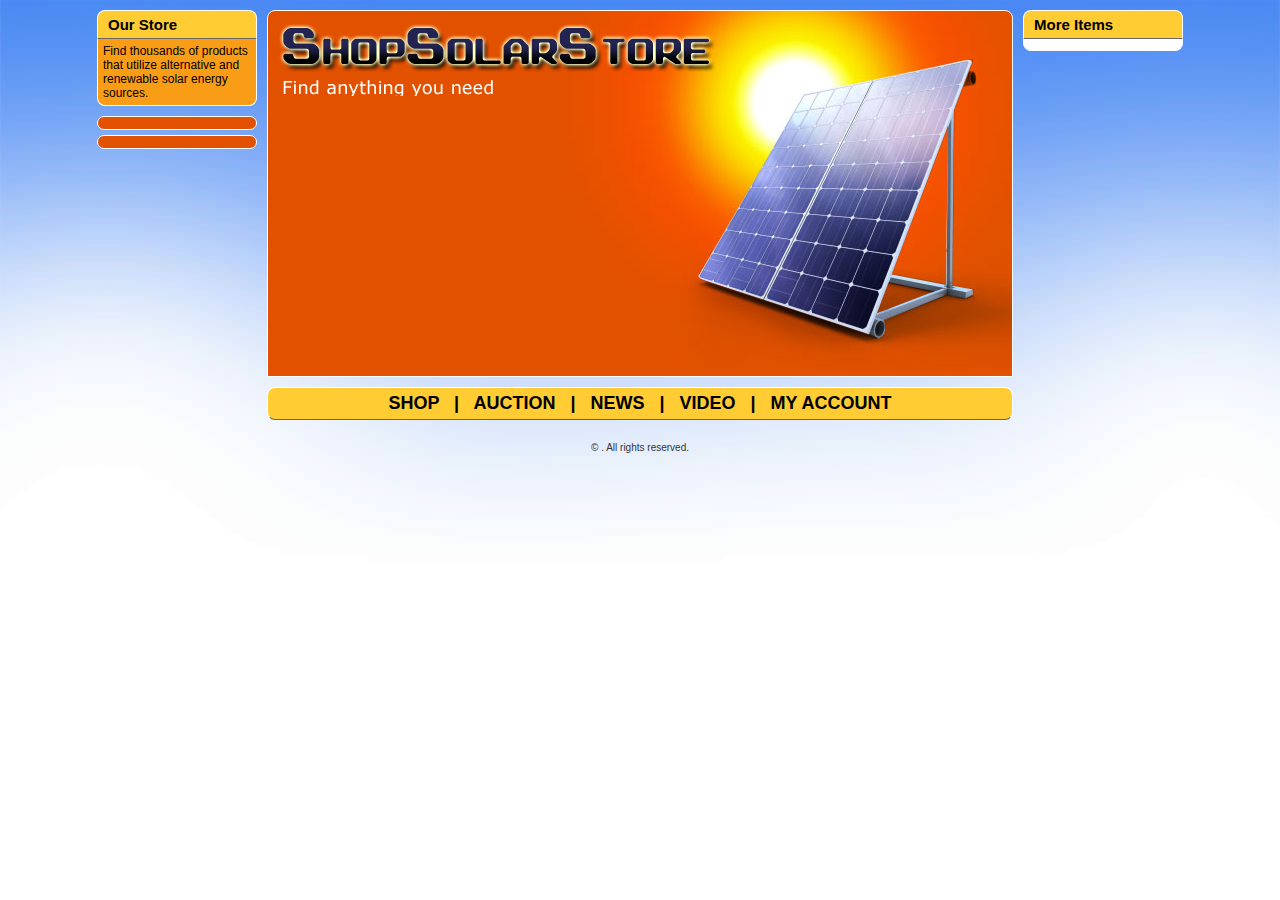
==== trunk/templates/solar/index.html @ fefb56e1 "" ====
<!DOCTYPE html PUBLIC "-//W3C//DTD XHTML 1.0 Transitional//EN" "http://www.w3.org/TR/xhtml1/DTD/xhtml1-transitional.dtd">
<html xmlns="http://www.w3.org/1999/xhtml">
<head>
<meta http-equiv="Content-Type" content="text/html; charset=utf-8" />
<meta name="description" content="Great selection of most popular Solar Energy PRODUCTS at Great Prices. BUY <b>solar pool covers, solar panels, solar garden lights, solar fountains</b> ONLINE. Solar energy products make GREAT GIFTS!" />
<meta name="keywords" content="solar, solar energy, solar panels, solar product, buy solar products online, solar energy gifts" />
<title>The Best Solar Equipment</title>
<link href="../../style.css" rel="stylesheet" type="text/css" />
<link href="template.css" rel="stylesheet" type="text/css" />
<script type="text/javascript" src="../../js/ext-core.js"></script>
<script type="text/javascript" src="http://ajax.googleapis.com/ajax/libs/jquery/1.3.2/jquery.min.js"></script>
<script type="text/javascript" src="../../js/fancyzoom/fancyzoom.min.js"></script>
<script type="text/javascript" src="../../data/config.js"></script>
<script type="text/javascript" src="../../common-src.js"></script>
</head>
<body>
<table border="0" align="center" cellpadding="0" cellspacing="10">
  <tr>
    <td width="160" valign="top"><table width="100%" border="0" cellspacing="0" cellpadding="0">
      <tr>
        <td><table width="100%" border="0" cellspacing="0" cellpadding="0">
          <tr>
            <td class="coltitle"><span class="title">Our Store</span></td>
          </tr>
          <tr>
            <td class="colcontent">Find thousands of products that utilize alternative and renewable solar energy sources.</td>
          </tr>
        </table></td>
      </tr>
      <tr>
        <td>
          <table width="100%" border="0" cellspacing="0" cellpadding="0" style="margin-top:10px">
            <tr>
              <td style="padding:0px;">
                <div class="adsense">
<script type="text/javascript">
<!--
google_ad_client = adsenseId;
google_ad_width = 160;
google_ad_height = 600;
google_ad_format = "160x600_as";
google_ad_type = "text";
google_ad_channel = adChannel;
google_color_border = "E15100";
google_color_bg = "E15100";
google_color_link = "000000";
google_color_text = "000000";
google_color_url = "000000";
google_ui_features = "rc:0";
//-->
</script>
<script type="text/javascript" src="http://pagead2.googlesyndication.com/pagead/show_ads.js"></script>
                </div>
                <div class="adsense" style="margin-top:5px;">
<script type="text/javascript">
<!--
google_ad_client = adsenseId;
google_ad_width = 160;
google_ad_height = 600;
google_ad_format = "160x600_as";
google_ad_type = "text";
google_ad_channel = adChannel;
google_color_border = "E15100";
google_color_bg = "E15100";
google_color_link = "000000";
google_color_text = "000000";
google_color_url = "000000";
google_ui_features = "rc:0";
//-->
</script>
<script type="text/javascript" src="http://pagead2.googlesyndication.com/pagead/show_ads.js"></script>
                </div>
              </td>
            </tr>
          </table>
		</td>
      </tr>
      <tr>
        <td>&nbsp;</td>
      </tr>
    </table></td>
    <td valign="top"><table width="746" border="0" cellspacing="0" cellpadding="0">
      <tr>
        <td valign="top" class="header">
          <div id="logo"></div>
          <div style="width:360px; height:280px; margin:0; overflow:hidden;">
<script type="text/javascript">
<!--
google_ad_client = adsenseId;
google_ad_width = 300;
google_ad_height = 250;
google_ad_format = "300x250_as";
google_ad_type = "image";
google_ad_channel = adChannel;
google_color_border = "E15100";
google_color_bg = "E15100";
google_color_link = "000000";
google_color_text = "000000";
google_color_url = "000000";
google_ui_features = "rc:0";
//-->
</script>
<script type='text/javascript'>
<!--
var amzn_wdgt={widget:'Search'};
amzn_wdgt.tag=amazonAId;
amzn_wdgt.columns='3';
amzn_wdgt.rows='2';
amzn_wdgt.defaultSearchTerm=e_kerword2;
amzn_wdgt.searchIndex=searchIdx;
amzn_wdgt.width='380';
amzn_wdgt.showImage='True';
amzn_wdgt.showPrice='True';
amzn_wdgt.showRating='True';
amzn_wdgt.design='1';
amzn_wdgt.colorTheme='RedGrey';
amzn_wdgt.headerTextColor='#FFFFFF';
amzn_wdgt.outerBackgroundColor='#E25100';
amzn_wdgt.marketPlace='US';
//-->
</script>
<script type='text/javascript' src='http://wms.assoc-amazon.com/20070822/US/js/AmazonWidgets.js'></script>
          </div>
		</td>
      </tr>
	  <tr>
	    <td height="10"></td>
	  </tr>
      <tr>
        <td align="center" class="menubar"><span class="menu">
          <a href="javascript:;" onclick="goto(1)">SHOP</a>  &nbsp; | &nbsp;
          <a href="javascript:;" onclick="goto(2)">AUCTION</a>  &nbsp; | &nbsp;
          <a href="javascript:;" onclick="goto(3)">NEWS</a>  &nbsp; | &nbsp;
          <a href="javascript:;" onclick="goto(4)">VIDEO</a>  &nbsp; | &nbsp;
          <a href="javascript:;" onclick="goto(5)">MY ACCOUNT</a></span>
        </td>
      </tr>
      <tr>
        <td id="content" style="padding-top:10px;"><div style="position:relative;">
          <div id="shoppingcart" class="fixed" style="top:-300px;">
            <div style="width:742px;">
              <div class="closecart" onclick="closeCart();">Close</div>
              <div class="mainTitle">Shopping Cart</div>
              <div class="body" style="padding:14px 24px; background-color:#fff;">
                <div style="font-size:9pt; font-weight:500; line-height:12pt; margin:12px 0;">
                 When you are ready to check out, please click the "Proceed to Checkout" button at the bottom of this page.
                 You will be taken to the Amazon.com cart page to securely complete your transaction.
                </div>
                <table border="0" cellpadding="0" cellspacing="1" class="cartTable">
                  <thead>
                    <tr>
                      <td class="cartColumn">&nbsp;</td>
                      <td class="cartColumn">Item</td>
                      <td class="cartColumn">Quantity</td>
                      <td class="cartColumn" align="right">Price</td>
                    </tr>
                  </thead>
                  <tbody id="cartItems">
                    <tr id="{itemId}">
                      <td align="center" class="item">
                        <img height="17" width="47" alt="Delete" class="click" onclick="deleteItem('{itemId}')"
                         src="http://g-ecx.images-amazon.com/images/G/01/associates/storebuilder/delete-sm-sec._V46786939_.png" />
                      </td>
                      <td class="item"><div onclick="viewDetail('{asin}')">{title}</div></td>
                      <td align="right" class="item">{qty}</td>
                      <td align="right" class="item">{total}</td>
                    </tr>
                  </tbody>
                </table>
                <div class="subtotal">Subtotal: <span id="subtotal"></span></div>
                <div class="makeChange">
                  Make any changes above?
                  <input type="image" height="17" width="94" align="absmiddle" value="Go" alt="Update subtotal"
                   src="http://g-ecx.images-amazon.com/images/G/01/associates/storebuilder/update-subtotal-sm-sec._V46788243_.png" />
                </div>
                <div class="cartbuttons">
                  <div class="left">
                    <img height="22" width="119" alt="Continue shopping" class="click" onclick="closeCart()"
                     src="http://g-ecx.images-amazon.com/images/G/01/associates/storebuilder/continue-shopping-md-sec._V46787018_.png" />
                  </div>
                  <div class="right">
<form action="/wwedealercom-20/cart/checkout" name="checkoutform" method="post">
  <input type="hidden" value="192-8582850-2633001" name="cart-id" />
  <input type="hidden" value="ygqoP1VWWtTeVI9xKE0597x/3Es=" name="hmac" />
  <input type="hidden" value="182-1816632-7598239" name="sessionid" />
  <input type="image" id="proceedToCheckoutBtn" name="pngImage" height="27" width="153" alt="Proceed to checkout"
   src="http://g-ecx.images-amazon.com/images/G/01/associates/storebuilder/proceed-to-checkout-yellow._V46787518_.png" />
</form>
                  </div>
                  <div class="clear"></div>
                </div>
              </div>
            </div>
          </div>
          <div id="listing">
<div id="itemsTitleTpl" class="hide">
  <div class="itemsTitle">{title}</div>
</div>
<div id="itemsNavigationTpl" class="hide">
  <div class="recordset left">Showing <b><span class="showing">{recordset}</span></b> of <b>{total}</b> results</div>
  <div class="paging right">{pagination}</div>
  <div class="clear" style="height:5px;"></div>
</div>
<div id="itemsListingTpl" class="hide">
  <div class="itemDesc left">
    <div class="itemTitle" title="{title}" onclick="viewDetail('{asin}')">{stitle}</div>
    <div class="itemSummary">{summary}</div>
  </div>
  <div class="itemImage right" style="background-image:url({thumbnail})" onclick="viewDetail('{asin}')"></div>
  <div class="clear" style="height:2px;"></div>
  <div class="but_detail left" onclick="viewDetail('{asin}')">{details}</div>
  <div class="but_addcart left" onclick="addtocart('{asin}','{offerId}')">{addCart}</div>
  <div class="itemPrice right">{price}</div>
</div>
          </div>
          <div id="details" class="abs" style="visibility:hidden;">
            <div class="goback" onclick="switchRight()">Back</div>
<div id="detailsTpl" class="hide clear">
  <div class="mainTitle">Product Details</div>
  <div class="body" style="padding:14px 24px;">
    <table border="0" cellpadding="0" cellspacing="0">
      <tr>
        <td>
          <div class="image" style="background-image:url({img});"></div>
          <div class="imagesets">{imageSets}</div>
        </td>
        <td>
          <div>
            <h2>{title}<div class="by">{by}</div></h2>
          </div>
          <table border="0" cellpadding="2" cellspacing="0" style="margin:10px 0;">
            <tr class="detailListPrice">
              <td valign="top" class="label"><span>List Price: </span></td>
              <td valign="top"><span class="amount listprice">{listprice}</span></td>
            </tr>
            <tr class="detailOfferPrice">
              <td valign="top" class="label"><span>Price: </span></td>
              <td valign="top">
                <span class="amount">{offerprice}</span>
                <span class="saver">{saver}</span>
              </td>
            </tr>
          </table>

          <form id="addToCartForm" action="" method="post" onsubmit="return addtocart('{asin}')">
            <input type="image" height="27" width="159" border="0" id="buybutton" name="pngImage" alt="Add to cart"
             src="http://g-ecx.images-amazon.com/images/G/01/associates/storebuilder/add-to-cart-yellow._V46788356_.png" />
          </form>

          <div class="availability"><b>Availability: </b><span>{availability}</span></div>
          <div class="avgReviewStars" style="background-image:url(http://images.amazon.com/images/G/01/associates/network/star{avgRating}_tpng.png);">
            Average customer review:
          </div>
        </td>
      </tr>
    </table>
    <div class="productDescription">
      <h2>Product Description</h2>
      <p>{description}</p>
    </div>
    <div class="productDetails">
      <hr />
      <h2>Product Details</h2>
      <ul>{details}</ul>
      <h3>Features</h3>
      <ul>{features}</ul>
    </div>

    <div class="customerReviews">
      <hr />
      <h2>Customer Reviews</h2>
      <div id="customerReviews"><div class="customerReview">
        <div class="reviewStars" style="background-image:url(http://images.amazon.com/images/G/01/associates/network/star{reviewRank}_tpng.png);">
          <span class="reviewtitle">{reviewSummary}</span>
        </div>
        <div class="clear">{review}</div>
      </div></div>{customerReviews}
    </div>
  </div>
</div>
          </div>
        </div></td>
      </tr>
    </table></td>
    <td width="160" valign="top"><table width="100%" border="0" cellspacing="0" cellpadding="0">
      <tr>
        <td class="coltitle"><span class="title">More Items</span></td>
      </tr>
      <tr>
        <td>
          <div id="ebay" class="ebay">
<script type="text/javascript">
<!--
var params = {
    ai: eBayAId,
    query: e_kerword1,
    lnkcolor: '000000'
};
generate_ebay(params);
//-->
</script>
            <div style="height:5px;"></div>
<script type="text/javascript">
<!--
var params = {
    ai: eBayAId,
    query: e_kerword2,
    lnkcolor: '000000'
};
generate_ebay(params);
//-->
</script>
          </div>
        </td>
      </tr>
    </table></td>
  </tr>
</table>
<div class="copyright">
  <span class="click" onclick="checkAuth()">&copy;</span>
  <script>document.write(getYear()+' '+sitename);</script>. All rights reserved.
</div>
</body>
</html>
---- trunk/style.css ----
#message {
    padding: 0 0 0 22px;
    font-family: tahoma;
    font-size: 12;
}
#popup {
    position: absolute;
    border: 1px solid #999;
    padding: 6px;
    background-color: #DEDDDE;
    top: 0;
    left: 0;
    z-index: 10;
    -moz-border-radius: 8px;
    -webkit-border-radius: 8px;
}

form {
    margin: 0;
}
iframe {
    border: 0;
}
.abs {
    position: absolute;
}
.fixed {
    position: fixed;
}
.center {
    text-align: center;
}
.click {
    cursor: pointer;
}
.clear {
    clear: both;
}
.hide {
    display: none;
}
.left {
    float: left;
}
.right {
    float: right;
}
.close {
    padding-left: 16px;
    font-size: 10px;
    background: transparent url(images/cross_small.png) 0 -2px no-repeat;
}
.loading {
    background: transparent url(images/loading.gif) 0 2px no-repeat;
    color: #333;
}
.notice {
    background: transparent url(images/tick_circle.png) 0 2px no-repeat;
    color: #327933;
}
.error {
    background: transparent url(images/exclamation.png) 0 2px no-repeat;
    color: #ff0000;
}

hr {
    background-color: #E15100;
    border: 0 none;
    color: #E15100;
    height: 1px;
    margin: 6px 0 12px;
    width: 100%;
}
h2 {
    font-size: 16px;
    font-weight: bold;
    margin: 0;
    padding: 0;
}
h3 {
    font-size: 14px;
    font-weight: bold;
    margin: 0;
    padding: 0;
}
div.avgReviewStars, div.reviewStars {
    padding-right: 62px;
    float: left;
    background-color: transparent;
    background-repeat: no-repeat;
    background-position: right 2px;
}
div.closecart {
    background: transparent url(images/up.png) no-repeat;
    padding: 9px 9px 0 38px;
    height: 32px;
    font-size: 18px;
    font-weight: bold;
    float: right;
    cursor: pointer;
}
div.goback {
    background: transparent url(images/back.png) no-repeat;
    padding-left: 38px;
    padding: 6px 9px 0 38px;
    height: 32px;
    font-size: 18px;
    font-weight: bold;
    float: right;
    cursor: pointer;
}
input.itemQty {
    text-align: right;
    width: 35px;
}

#shoppingcart {
    font-family: 'Verdana',sans-serif;
    border: 1px solid #ccc;
    -moz-border-radius-topleft: 5px;
    -moz-border-radius-topright: 5px;
    -webkit-border-top-left-radius: 5px;
    -webkit-border-top-right-radius: 5px;
     z-index: 20;
}
#shoppingcart table.cartTable {
    border-top: 1px solid #000;
    border-bottom: 1px solid #000;
    width: 100%;
}
#shoppingcart td.cartColumn {
    background-color: #DEDEDC;
    font-weight: bold;
    font-size: 9pt;
    padding: 3px;
}
#shoppingcart td.item {
    padding: 5px;
}
#shoppingcart div.subtotal {
    font-weight: bold;
    text-align: right;
    margin: 5px;
}
#shoppingcart div.makeChange {
    margin: 15px 5px;
    text-align: right;
}
#shoppingcart div.cartbuttons {
    padding-bottom: 15px;
    border-bottom: 1px solid #000;
}
#listing, #details {
    float: left;
}
#content div.itemsBody {
    width: 666px;
    margin: 0 auto;
}
#content div.itemBlk {
    margin: 10px 8px 10px 8px;
}
#content div.itemDesc {
    width: 150px;
    height: 162px;
    padding: 3px 3px 0 0;
}
#content div.itemTitle {
    font-size: 12px;
    font-weight: bold;
    color: #606060;
    cursor: pointer;
}
#content div.itemSummary {
    font-size: 11px;
    color: #353535;
    margin-top: 8px;
}
#content div.itemImage {
    width: 162px;
    height: 162px;
    border: 1px solid #bebebe;
    background-color: #fff;
    background-repeat: no-repeat;
    background-position: 1px 1px;
    cursor: pointer;
}
#content div.but_detail {
    padding: 0 2px 0 18px;
    font-size: 11px;
    color: #343434;
    font-weight: bold;
    line-height: 16px;
    background: transparent url(images/blog.png) no-repeat;
    margin: 2px;
    cursor: pointer;
}
#content div.but_addcart {
    padding: 0 2px 0 20px;
    font-size: 11px;
    color: #343434;
    font-weight: bold;
    line-height: 16px;
    background: transparent url(images/basket_put.png) no-repeat;
    margin: 2px 2px 2px 8px;
    cursor: pointer;
}
#content div.itemPrice {
    width: 160px;
    font-weight: bold;
    font-size: 14px;
    color: #BC383A;
    text-align: center;
    padding: 2px;
    background-color: #e7e5d7;
    border-top: 1px solid #BEBEBE;
}
#content span.currentPage {
    padding: 0 4px;
    font-weight: bold;
    cursor: default;
}
#content span.listprice {
    font-weight: bold;
    text-decoration: line-through;
}
#content span.ourprice {
    font-weight: bold;
    color: #891f1f;
}
#content div.itemsTitle {
    font-size: 12pt;
    font-weight: bold;
    margin-bottom: 8px;
}
#content span.page {
    padding: 0 5px;
    cursor: pointer;
}
#content span.page:hover {
    background-color: #fff;
}

#shoppingcart div.mainTitle, #details div.mainTitle {
    background-color: #F2F2F2;
    padding: 10px 24px;
    vertical-align: middle;
    font-size: 12pt;
    font-weight: bold;
    -moz-border-radius-topleft: 5px;
    -moz-border-radius-topright: 5px;
    -webkit-border-top-left-radius: 5px;
    -webkit-border-top-right-radius: 5px;
}
#details div.body {
    background-color: #fff;
    -moz-border-radius-bottomleft: 5px;
    -moz-border-radius-bottomright: 5px;
    -webkit-border-bottom-left-radius: 5px;
    -webkit-border-bottom-right-radius: 5px;
}
#details, div {
    font-size: 9pt;
    line-height: 12pt;
}
#details div.image {
    width: 210px;
    height: 210px;
    background-position: center center;
    background-repeat: no-repeat;
    padding: 5px 20px 5px 5px;
}
#details div.imageset {
    background: #fff center center no-repeat;
    width: 30px;
    height: 30px;
    border: 1px solid #999;
    margin: 2px;
    float: left;
}
#details div.imageset:hover {
    border: 1px solid #990000;
}
#details div.by {
    font-size: 9pt;
    font-weight: normal;
}
#details .label {
    font-size: 10.5pt;
    font-weight: bold;
    text-align: right;
    white-space: nowrap;
}
#details .amount {
    font-size: 10.5pt;
    font-weight: bold;
}
#details .listprice {
    font-weight: normal;
    text-decoration: line-through;
}
#details .saver {
    font-size: 9pt;
}
#details .availability {
    margin-bottom: 10px;
}
#addToCartForm {
    margin-bottom: 20px;
}
#details div.productDescription {
    padding-top: 20px;
}
#details span.reviewtitle {
    font-size: 12px;
    font-weight: bold;
}
#details div.customerReview {
    margin: 18px 0;
}
---- trunk/templates/solar/template.css ----
body {
	margin: 0;
	background-image: url(images/background.jpg);
	background-position: top center;
	background-repeat: no-repeat;
}
td, th {
	font-family: Arial, Helvetica, sans-serif;
	font-size: 12px;
	color: #000000;
}
a:link, a:active, a:visited {
    color: #000000;
    text-decoration: none;
}
a:hover {
    color: #000000;
    text-decoration: underline;
}

a.black:link, a.black:active, a.black:visited {
    color: #000000;
    text-decoration: underline;
}
a.black:hover {
    color: #000000;
    text-decoration: none;
}
a.white:link, a.white:active, a.white:visited {
    color: #FFFFFF;
    text-decoration: underline;
}
a.white:hover {
    color: #000000;
    text-decoration: none;
}
td.header {
    background: #E15100 url(images/header_image.jpg) right top no-repeat;
    border: 1px solid #FFFFFF;
    -moz-border-radius-topleft: 8px;
    -moz-border-radius-topright: 8px;
    -webkit-border-top-left-radius: 8px;
    -webkit-border-top-right-radius: 8px;
}
td.menubar {
    padding:5px;
    background-color:#FFCC33;
	border:1px solid #FFFFFF;
	border-bottom:1px solid #666666;
	-moz-border-radius:8px;
	-webkit-border-radius:8px;
}
td.coltitle {
    padding:5px;
	padding-left:10px;
	background-color:#FFCC33;
	border:1px solid #FFFFFF;
	border-bottom:1px solid #666666;
	-moz-border-radius-topleft:8px;
	-moz-border-radius-topright:8px;
	-webkit-border-top-left-radius:8px;
	-webkit-border-top-right-radius:8px;
}
td.colcontent {
    padding:5px;
    background-color:#F99D16;
	border:1px solid #FFFFFF;
	border-top:0px;
	-moz-border-radius-bottomleft:8px;
	-moz-border-radius-bottomright:8px;
	-webkit-border-bottom-left-radius:8px;
	-webkit-border-bottom-right-radius:8px;
}
td.colcontent2 {
    padding:3px;
	color:#FFFFFF;
    background-color:#313B9E;
	border:1px solid #FFFFFF;
	border-top:0px;
	-moz-border-radius-bottomleft:8px;
	-moz-border-radius-bottomright:8px;
	-webkit-border-bottom-left-radius:8px;
	-webkit-border-bottom-right-radius:8px;
}
div.adsense {
    border: 1px solid #fff;
    padding: 6px 0;
    background-color: #E15100;
    -moz-border-radius: 8px;
    -webkit-border-radius: 8px;
}
div.ebay {
    border: 1px solid #fff;
    border-top:0;
    background-color: #fff;
    padding-bottom: 6px;
    -moz-border-radius-bottomleft: 8px;
    -moz-border-radius-bottomright: 8px;
    -webkit-border-bottom-left-radius: 8px;
    -webkit-border-bottom-right-radius: 8px;
}
div.copyright {
    text-align: center;
    font-family: Arial, Helvetica, sans-serif;
    font-size: 10px;
    color: #333;
}
span.menu {
    font-size:18px;
	font-weight:bold;
}
span.title {
    font-size:15px;
	font-weight:bold;
}
span.text_white {
	color:#FFFFFF;
}
iframe.content {
    background-color: transparent;
    width: 748px;
    height: 942px;
    margin: 0;
    border: 0;
}
iframe.ebay_sm {
    background-color: transparent;
    width: 160px;
    height: 620px;
    overflow: hidden;
    border: 0;
    margin: 0;
}

#logo {
    background: transparent url(images/logo.png) no-repeat;
    margin-top: 10px;
    width: 460px;
    height: 75px;
}
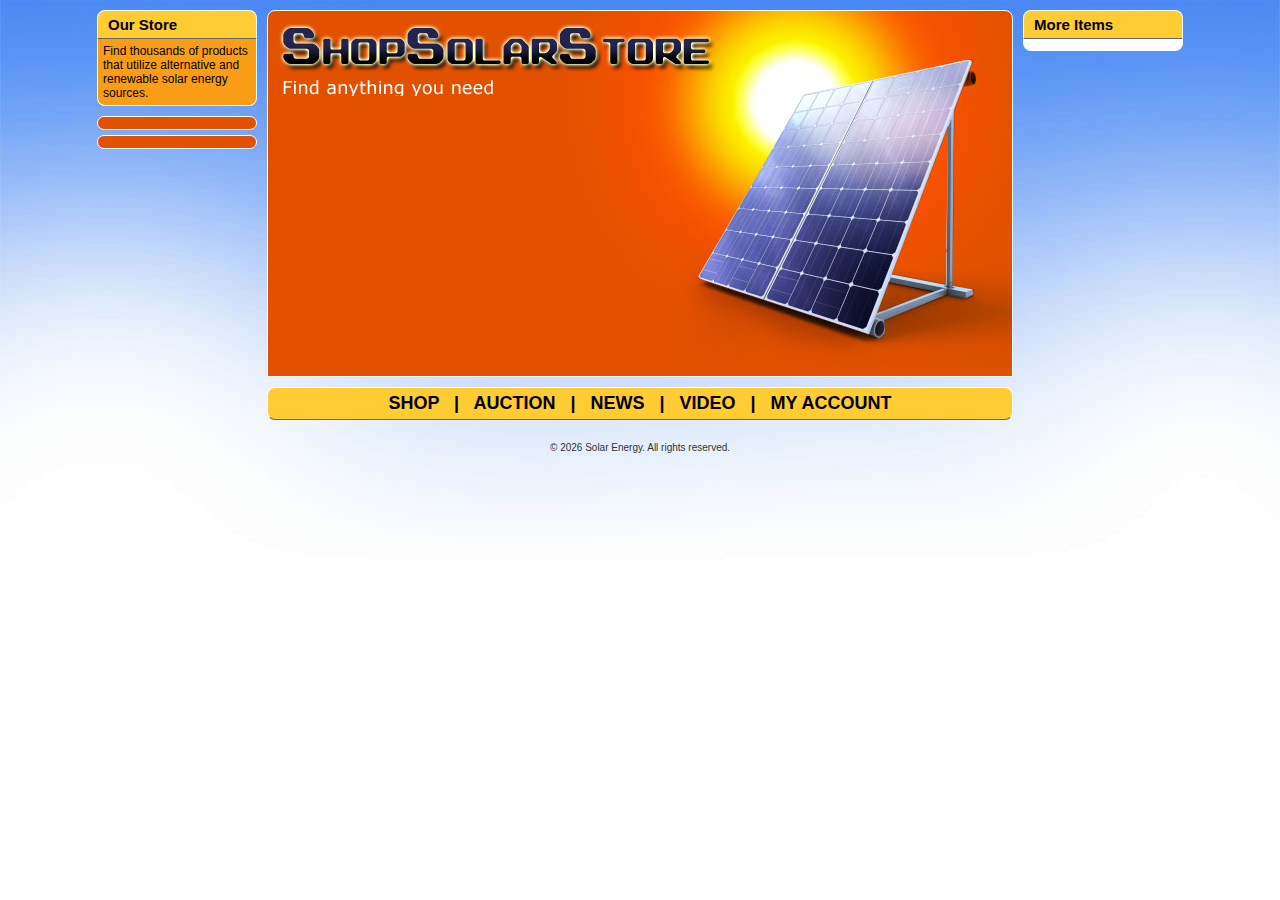
==== commit 1426cb09: "" ====
--- a/trunk/templates/solar/index.html
+++ b/trunk/templates/solar/index.html
@@ -141,7 +141,10 @@
             <div style="width:742px;">
               <div class="closecart" onclick="closeCart();">Close</div>
               <div class="mainTitle">Shopping Cart</div>
-              <div class="body" style="padding:14px 24px; background-color:#fff;">
+              <div class="body" style="padding:0 24px 14px 24px; background-color:#fff;">
+<div id="cartLoading" style="padding-top:6px; visibility:hidden;">
+  <div class="cartLoading" style="background:url(../../images/loading.gif) no-repeat; width:60px; padding-left:20px; margin:0 auto;">updating..</div>
+</div>
                 <div style="font-size:9pt; font-weight:500; line-height:12pt; margin:12px 0;">
                  When you are ready to check out, please click the "Proceed to Checkout" button at the bottom of this page.
                  You will be taken to the Amazon.com cart page to securely complete your transaction.
@@ -158,19 +161,19 @@
                   <tbody id="cartItems">
                     <tr id="{itemId}">
                       <td align="center" class="item">
-                        <img height="17" width="47" alt="Delete" class="click" onclick="deleteItem('{itemId}')"
+                        <img height="17" width="47" alt="Delete" class="click" onclick="updateItem('{itemId}')"
                          src="http://g-ecx.images-amazon.com/images/G/01/associates/storebuilder/delete-sm-sec._V46786939_.png" />
                       </td>
                       <td class="item"><div onclick="viewDetail('{asin}')">{title}</div></td>
                       <td align="right" class="item">{qty}</td>
-                      <td align="right" class="item">{total}</td>
+                      <td align="right" class="item"><span class="total">{total}</span></td>
                     </tr>
                   </tbody>
                 </table>
-                <div class="subtotal">Subtotal: <span id="subtotal"></span></div>
-                <div class="makeChange">
+                <div class="subtotal">Subtotal: <span id="subtotal">0.00</span></div>
+                <div class="cartAction makeChange">
                   Make any changes above?
-                  <input type="image" height="17" width="94" align="absmiddle" value="Go" alt="Update subtotal"
+                  <input type="image" height="17" width="94" align="absmiddle" value="Go" alt="Update subtotal" onclick="updateItem()"
                    src="http://g-ecx.images-amazon.com/images/G/01/associates/storebuilder/update-subtotal-sm-sec._V46788243_.png" />
                 </div>
                 <div class="cartbuttons">
@@ -178,11 +181,8 @@
                     <img height="22" width="119" alt="Continue shopping" class="click" onclick="closeCart()"
                      src="http://g-ecx.images-amazon.com/images/G/01/associates/storebuilder/continue-shopping-md-sec._V46787018_.png" />
                   </div>
-                  <div class="right">
-<form action="/wwedealercom-20/cart/checkout" name="checkoutform" method="post">
-  <input type="hidden" value="192-8582850-2633001" name="cart-id" />
-  <input type="hidden" value="ygqoP1VWWtTeVI9xKE0597x/3Es=" name="hmac" />
-  <input type="hidden" value="182-1816632-7598239" name="sessionid" />
+                  <div class="cartAction right">
+<form action="" id="checkoutform" name="checkoutform" method="post">
   <input type="image" id="proceedToCheckoutBtn" name="pngImage" height="27" width="153" alt="Proceed to checkout"
    src="http://g-ecx.images-amazon.com/images/G/01/associates/storebuilder/proceed-to-checkout-yellow._V46787518_.png" />
 </form>
@@ -242,10 +242,8 @@
             </tr>
           </table>
 
-          <form id="addToCartForm" action="" method="post" onsubmit="return addtocart('{asin}')">
-            <input type="image" height="27" width="159" border="0" id="buybutton" name="pngImage" alt="Add to cart"
-             src="http://g-ecx.images-amazon.com/images/G/01/associates/storebuilder/add-to-cart-yellow._V46788356_.png" />
-          </form>
+          <input type="image" height="27" width="159" border="0" id="buybutton" name="pngImage" onclick="addtocart('{asin}', '{offerId}')"
+           src="http://g-ecx.images-amazon.com/images/G/01/associates/storebuilder/add-to-cart-yellow._V46788356_.png" alt="Add to cart" />
 
           <div class="availability"><b>Availability: </b><span>{availability}</span></div>
           <div class="avgReviewStars" style="background-image:url(http://images.amazon.com/images/G/01/associates/network/star{avgRating}_tpng.png);">
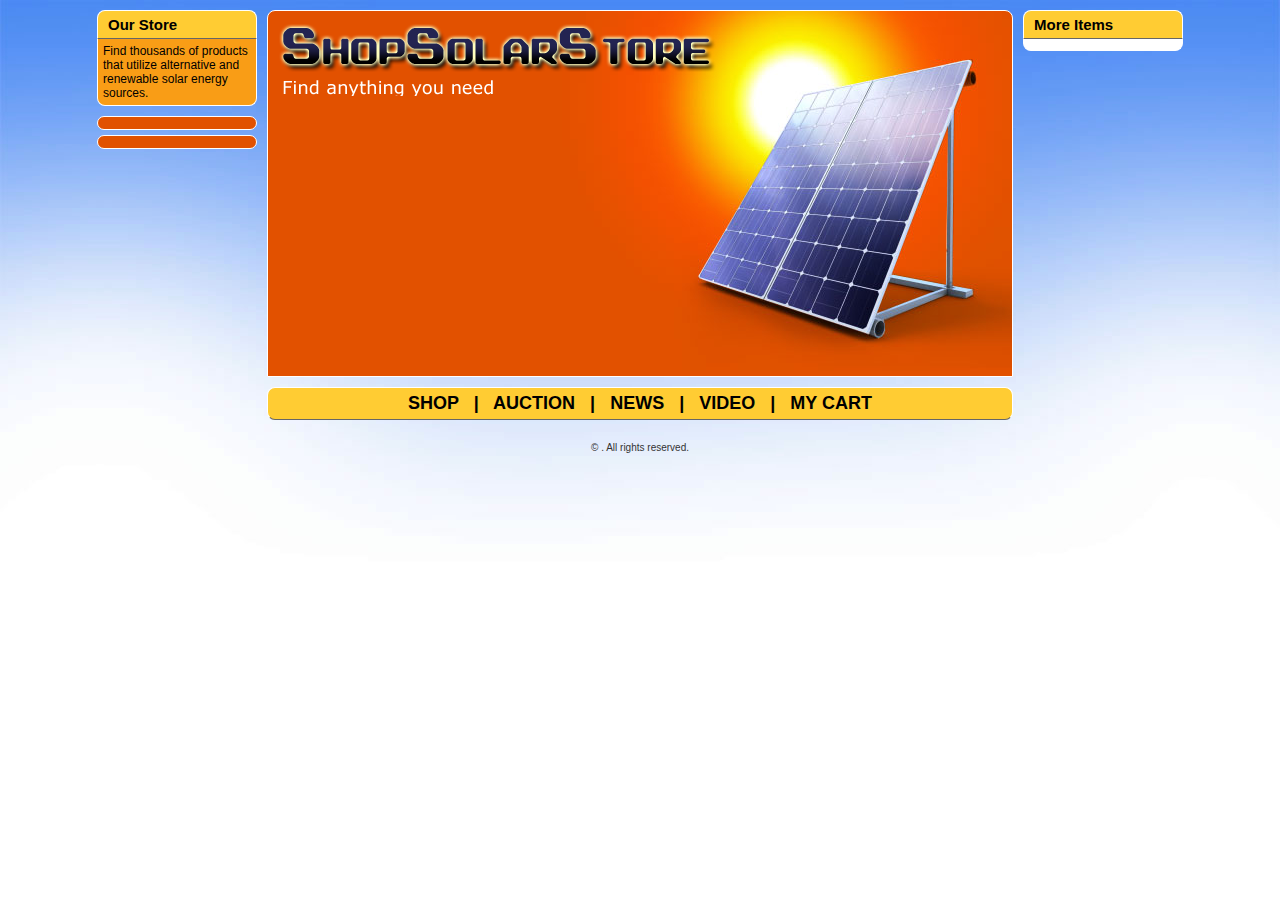
==== commit 09614651: "" ====
--- a/trunk/templates/solar/index.html
+++ b/trunk/templates/solar/index.html
@@ -7,11 +7,11 @@
 <title>The Best Solar Equipment</title>
 <link href="../../style.css" rel="stylesheet" type="text/css" />
 <link href="template.css" rel="stylesheet" type="text/css" />
-<script type="text/javascript" src="../../js/ext-core.js"></script>
+<script type="text/javascript" src="http://ajax.googleapis.com/ajax/libs/ext-core/3.0/ext-core.js"></script>
 <script type="text/javascript" src="http://ajax.googleapis.com/ajax/libs/jquery/1.3.2/jquery.min.js"></script>
 <script type="text/javascript" src="../../js/fancyzoom/fancyzoom.min.js"></script>
 <script type="text/javascript" src="../../data/config.js"></script>
-<script type="text/javascript" src="../../common-src.js"></script>
+<script type="text/javascript" src="../../js/common.js"></script>
 </head>
 <body>
 <table border="0" align="center" cellpadding="0" cellspacing="10">
@@ -132,12 +132,15 @@
           <a href="javascript:;" onclick="goto(2)">AUCTION</a>  &nbsp; | &nbsp;
           <a href="javascript:;" onclick="goto(3)">NEWS</a>  &nbsp; | &nbsp;
           <a href="javascript:;" onclick="goto(4)">VIDEO</a>  &nbsp; | &nbsp;
-          <a href="javascript:;" onclick="goto(5)">MY ACCOUNT</a></span>
+          <a href="javascript:;" onclick="goto(5)">MY CART</a></span>
         </td>
       </tr>
       <tr>
         <td id="content" style="padding-top:10px;"><div style="position:relative;">
-          <div id="shoppingcart" class="fixed" style="top:-300px;">
+          <div style="position:absolute; top:0px; right:10px;">
+            <div id="loader" class="loading" style="display:none;">loading..</div>
+          </div>
+          <div id="shoppingcart" class="fixed" style="visibility:hidden;">
             <div style="width:742px;">
               <div class="closecart" onclick="closeCart();">Close</div>
               <div class="mainTitle">Shopping Cart</div>
@@ -182,17 +185,17 @@
                      src="http://g-ecx.images-amazon.com/images/G/01/associates/storebuilder/continue-shopping-md-sec._V46787018_.png" />
                   </div>
                   <div class="cartAction right">
-<form action="" id="checkoutform" name="checkoutform" method="post">
-  <input type="image" id="proceedToCheckoutBtn" name="pngImage" height="27" width="153" alt="Proceed to checkout"
-   src="http://g-ecx.images-amazon.com/images/G/01/associates/storebuilder/proceed-to-checkout-yellow._V46787518_.png" />
-</form>
+                    <form action="" id="checkoutform" name="checkoutform" method="post">
+                      <input type="image" id="proceedToCheckoutBtn" name="pngImage" height="27" width="153" alt="Proceed to checkout"
+                        src="http://g-ecx.images-amazon.com/images/G/01/associates/storebuilder/proceed-to-checkout-yellow._V46787518_.png" />
+                    </form>
                   </div>
                   <div class="clear"></div>
                 </div>
               </div>
             </div>
           </div>
-          <div id="listing">
+          <div id="listing" class="shop">
 <div id="itemsTitleTpl" class="hide">
   <div class="itemsTitle">{title}</div>
 </div>
@@ -213,7 +216,7 @@
   <div class="itemPrice right">{price}</div>
 </div>
           </div>
-          <div id="details" class="abs" style="visibility:hidden;">
+          <div id="details" class="abs shop" style="visibility:hidden;">
             <div class="goback" onclick="switchRight()">Back</div>
 <div id="detailsTpl" class="hide clear">
   <div class="mainTitle">Product Details</div>
--- a/trunk/style.css
+++ b/trunk/style.css
@@ -114,6 +114,11 @@
     width: 35px;
 }
 
+#loader {
+    padding: 2px 2px 2px 20px;
+    font-size: 13px;
+    font-weight: bold;
+}
 #shoppingcart {
     font-family: 'Verdana',sans-serif;
     border: 1px solid #ccc;
@@ -151,7 +156,7 @@
     border-bottom: 1px solid #000;
 }
 #listing, #details {
-    float: left;
+
 }
 #content div.itemsBody {
     width: 666px;
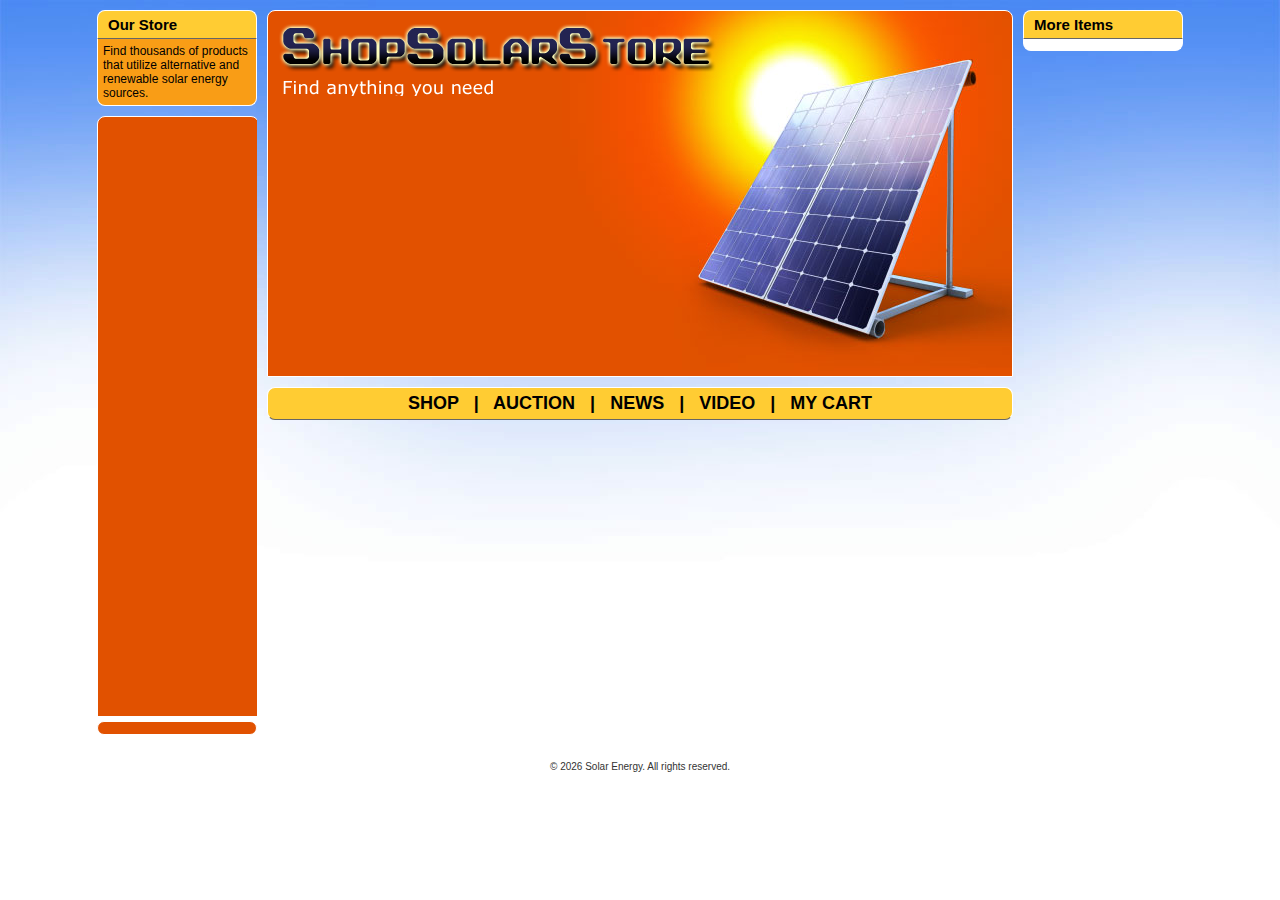
==== commit 00e90ded: "" ====
--- a/trunk/templates/solar/index.html
+++ b/trunk/templates/solar/index.html
@@ -11,7 +11,7 @@
 <script type="text/javascript" src="http://ajax.googleapis.com/ajax/libs/jquery/1.3.2/jquery.min.js"></script>
 <script type="text/javascript" src="../../js/fancyzoom/fancyzoom.min.js"></script>
 <script type="text/javascript" src="../../data/config.js"></script>
-<script type="text/javascript" src="../../js/common.js"></script>
+<script type="text/javascript" src="../../js/common-src.js"></script>
 </head>
 <body>
 <table border="0" align="center" cellpadding="0" cellspacing="10">
@@ -32,24 +32,8 @@
           <table width="100%" border="0" cellspacing="0" cellpadding="0" style="margin-top:10px">
             <tr>
               <td style="padding:0px;">
-                <div class="adsense">
-<script type="text/javascript">
-<!--
-google_ad_client = adsenseId;
-google_ad_width = 160;
-google_ad_height = 600;
-google_ad_format = "160x600_as";
-google_ad_type = "text";
-google_ad_channel = adChannel;
-google_color_border = "E15100";
-google_color_bg = "E15100";
-google_color_link = "000000";
-google_color_text = "000000";
-google_color_url = "000000";
-google_ui_features = "rc:0";
-//-->
-</script>
-<script type="text/javascript" src="http://pagead2.googlesyndication.com/pagead/show_ads.js"></script>
+                <div id="adsenseWrap" style="width:160px; height:600px; overflow:hidden;">
+<div class="adsense" style="width:160px; height:600px; overflow:hidden;"><iframe src="../../adsense.php" frameborder="0" allowtransparency="true"></iframe></div>
                 </div>
                 <div class="adsense" style="margin-top:5px;">
 <script type="text/javascript">
@@ -140,14 +124,140 @@
           <div style="position:absolute; top:0px; right:10px;">
             <div id="loader" class="loading" style="display:none;">loading..</div>
           </div>
+          <div id="listing" class="shop">
+<div id="itemsTitleTpl" class="hide">
+  <div class="itemsTitle">{title}</div>
+</div>
+<div id="itemsNavigationTpl" class="hide">
+  <div class="recordset left">Showing <b><span class="showing">{recordset}</span></b> of <b>{total}</b> results</div>
+  <div class="paging right">{pagination}</div>
+  <div class="clear" style="height:5px;"></div>
+</div>
+<div id="itemsListingTpl" class="hide">
+  <div class="itemDesc left">
+    <div class="itemTitle" title="{title}" onclick="viewDetail('{asin}')">{stitle}</div>
+    <div class="itemSummary">{summary}</div>
+  </div>
+  <div class="itemImage right" style="background-image:url({thumbnail})" onclick="viewDetail('{asin}')"></div>
+  <div class="clear" style="height:2px;"></div>
+  <div class="but_detail left" onclick="viewDetail('{asin}')">{details}</div>
+  <div class="but_addcart left" onclick="addtocart('{asin}','{offerId}')">{addCart}</div>
+  <div class="itemPrice right">{price}</div>
+</div>
+          </div>
+          <div id="details" class="abs shop" style="visibility:hidden;">
+            <div class="goback" onclick="switchRight()">Back</div>
+<div id="detailsTpl" class="hide clear">
+  <div class="mainTitle">Product Details</div>
+  <div class="body" style="padding:14px 24px;">
+    <table border="0" cellpadding="0" cellspacing="0">
+      <tr>
+        <td>
+          <div class="image" style="background-image:url({img});"></div>
+          <div class="imagesets">{imageSets}</div>
+        </td>
+        <td>
+          <div>
+            <h2>{title}<div class="by">{by}</div></h2>
+          </div>
+          <table border="0" cellpadding="2" cellspacing="0" style="margin:10px 0;">
+            <tr class="detailListPrice">
+              <td valign="top" class="label"><span>List Price: </span></td>
+              <td valign="top"><span class="amount listprice">{listprice}</span></td>
+            </tr>
+            <tr class="detailOfferPrice">
+              <td valign="top" class="label"><span>Price: </span></td>
+              <td valign="top">
+                <span class="amount">{offerprice}</span>
+                <span class="saver">{saver}</span>
+              </td>
+            </tr>
+          </table>
+
+          <input type="image" height="27" width="159" border="0" id="buybutton" name="pngImage" onclick="addtocart('{asin}', '{offerId}')"
+           src="http://g-ecx.images-amazon.com/images/G/01/associates/storebuilder/add-to-cart-yellow._V46788356_.png" alt="Add to cart" />
+
+          <div class="availability"><b>Availability: </b><span>{availability}</span></div>
+          <div class="avgReviewStars" style="background-image:url(http://images.amazon.com/images/G/01/associates/network/star{avgRating}_tpng.png);">
+            Average customer review:
+          </div>
+        </td>
+      </tr>
+    </table>
+    <div class="productDescription">
+      <h2>Product Description</h2>
+      <p>{description}</p>
+    </div>
+    <div class="productDetails">
+      <hr />
+      <h2>Product Details</h2>
+      <ul>{details}</ul>
+      <h3>Features</h3>
+      <ul>{features}</ul>
+    </div>
+
+    <div class="customerReviews">
+      <hr />
+      <h2>Customer Reviews</h2>
+      <div id="customerReviews"><div class="customerReview">
+        <div class="reviewStars" style="background-image:url(http://images.amazon.com/images/G/01/associates/network/star{reviewRank}_tpng.png);">
+          <span class="reviewtitle">{reviewSummary}</span>
+        </div>
+        <div class="clear">{review}</div>
+      </div></div>{customerReviews}
+    </div>
+  </div>
+</div>
+          </div>
+        </div></td>
+      </tr>
+    </table></td>
+    <td width="160" valign="top"><table width="100%" border="0" cellspacing="0" cellpadding="0">
+      <tr>
+        <td class="coltitle"><span class="title">More Items</span></td>
+      </tr>
+      <tr>
+        <td>
+          <div id="ebay" class="ebay">
+<script type="text/javascript">
+<!--
+var params = {
+    ai: eBayAId,
+    query: e_kerword1,
+    lnkcolor: '000000'
+};
+generate_ebay(params);
+//-->
+</script>
+            <div style="height:5px;"></div>
+<script type="text/javascript">
+<!--
+var params = {
+    ai: eBayAId,
+    query: e_kerword2,
+    lnkcolor: '000000'
+};
+generate_ebay(params);
+//-->
+</script>
+          </div>
+        </td>
+      </tr>
+    </table></td>
+  </tr>
+</table>
+<div class="copyright">
+  <span class="click" onclick="checkAuth()">&copy;</span>
+  <script>document.write(getYear()+' '+sitename);</script>. All rights reserved.
+</div>
           <div id="shoppingcart" class="fixed" style="visibility:hidden;">
             <div style="width:742px;">
               <div class="closecart" onclick="closeCart();">Close</div>
               <div class="mainTitle">Shopping Cart</div>
               <div class="body" style="padding:0 24px 14px 24px; background-color:#fff;">
-<div id="cartLoading" style="padding-top:6px; visibility:hidden;">
-  <div class="cartLoading" style="background:url(../../images/loading.gif) no-repeat; width:60px; padding-left:20px; margin:0 auto;">updating..</div>
-</div>
+                <div id="cartLoading" style="padding-top:6px; visibility:hidden;">
+                  <div class="cartLoading" style="background:url(../../images/loading.gif) no-repeat; width:60px; padding-left:20px; margin:0 auto;">updating..</div>
+                </div>
                 <div style="font-size:9pt; font-weight:500; line-height:12pt; margin:12px 0;">
                  When you are ready to check out, please click the "Proceed to Checkout" button at the bottom of this page.
                  You will be taken to the Amazon.com cart page to securely complete your transaction.
@@ -195,131 +305,5 @@
               </div>
             </div>
           </div>
-          <div id="listing" class="shop">
-<div id="itemsTitleTpl" class="hide">
-  <div class="itemsTitle">{title}</div>
-</div>
-<div id="itemsNavigationTpl" class="hide">
-  <div class="recordset left">Showing <b><span class="showing">{recordset}</span></b> of <b>{total}</b> results</div>
-  <div class="paging right">{pagination}</div>
-  <div class="clear" style="height:5px;"></div>
-</div>
-<div id="itemsListingTpl" class="hide">
-  <div class="itemDesc left">
-    <div class="itemTitle" title="{title}" onclick="viewDetail('{asin}')">{stitle}</div>
-    <div class="itemSummary">{summary}</div>
-  </div>
-  <div class="itemImage right" style="background-image:url({thumbnail})" onclick="viewDetail('{asin}')"></div>
-  <div class="clear" style="height:2px;"></div>
-  <div class="but_detail left" onclick="viewDetail('{asin}')">{details}</div>
-  <div class="but_addcart left" onclick="addtocart('{asin}','{offerId}')">{addCart}</div>
-  <div class="itemPrice right">{price}</div>
-</div>
-          </div>
-          <div id="details" class="abs shop" style="visibility:hidden;">
-            <div class="goback" onclick="switchRight()">Back</div>
-<div id="detailsTpl" class="hide clear">
-  <div class="mainTitle">Product Details</div>
-  <div class="body" style="padding:14px 24px;">
-    <table border="0" cellpadding="0" cellspacing="0">
-      <tr>
-        <td>
-          <div class="image" style="background-image:url({img});"></div>
-          <div class="imagesets">{imageSets}</div>
-        </td>
-        <td>
-          <div>
-            <h2>{title}<div class="by">{by}</div></h2>
-          </div>
-          <table border="0" cellpadding="2" cellspacing="0" style="margin:10px 0;">
-            <tr class="detailListPrice">
-              <td valign="top" class="label"><span>List Price: </span></td>
-              <td valign="top"><span class="amount listprice">{listprice}</span></td>
-            </tr>
-            <tr class="detailOfferPrice">
-              <td valign="top" class="label"><span>Price: </span></td>
-              <td valign="top">
-                <span class="amount">{offerprice}</span>
-                <span class="saver">{saver}</span>
-              </td>
-            </tr>
-          </table>
-
-          <input type="image" height="27" width="159" border="0" id="buybutton" name="pngImage" onclick="addtocart('{asin}', '{offerId}')"
-           src="http://g-ecx.images-amazon.com/images/G/01/associates/storebuilder/add-to-cart-yellow._V46788356_.png" alt="Add to cart" />
-
-          <div class="availability"><b>Availability: </b><span>{availability}</span></div>
-          <div class="avgReviewStars" style="background-image:url(http://images.amazon.com/images/G/01/associates/network/star{avgRating}_tpng.png);">
-            Average customer review:
-          </div>
-        </td>
-      </tr>
-    </table>
-    <div class="productDescription">
-      <h2>Product Description</h2>
-      <p>{description}</p>
-    </div>
-    <div class="productDetails">
-      <hr />
-      <h2>Product Details</h2>
-      <ul>{details}</ul>
-      <h3>Features</h3>
-      <ul>{features}</ul>
-    </div>
-
-    <div class="customerReviews">
-      <hr />
-      <h2>Customer Reviews</h2>
-      <div id="customerReviews"><div class="customerReview">
-        <div class="reviewStars" style="background-image:url(http://images.amazon.com/images/G/01/associates/network/star{reviewRank}_tpng.png);">
-          <span class="reviewtitle">{reviewSummary}</span>
-        </div>
-        <div class="clear">{review}</div>
-      </div></div>{customerReviews}
-    </div>
-  </div>
-</div>
-          </div>
-        </div></td>
-      </tr>
-    </table></td>
-    <td width="160" valign="top"><table width="100%" border="0" cellspacing="0" cellpadding="0">
-      <tr>
-        <td class="coltitle"><span class="title">More Items</span></td>
-      </tr>
-      <tr>
-        <td>
-          <div id="ebay" class="ebay">
-<script type="text/javascript">
-<!--
-var params = {
-    ai: eBayAId,
-    query: e_kerword1,
-    lnkcolor: '000000'
-};
-generate_ebay(params);
-//-->
-</script>
-            <div style="height:5px;"></div>
-<script type="text/javascript">
-<!--
-var params = {
-    ai: eBayAId,
-    query: e_kerword2,
-    lnkcolor: '000000'
-};
-generate_ebay(params);
-//-->
-</script>
-          </div>
-        </td>
-      </tr>
-    </table></td>
-  </tr>
-</table>
-<div class="copyright">
-  <span class="click" onclick="checkAuth()">&copy;</span>
-  <script>document.write(getYear()+' '+sitename);</script>. All rights reserved.
-</div>
 </body>
 </html>--- a/trunk/style.css
+++ b/trunk/style.css
@@ -164,6 +164,7 @@
 }
 #content div.itemBlk {
     margin: 10px 8px 10px 8px;
+    width: 317px;
 }
 #content div.itemDesc {
     width: 150px;
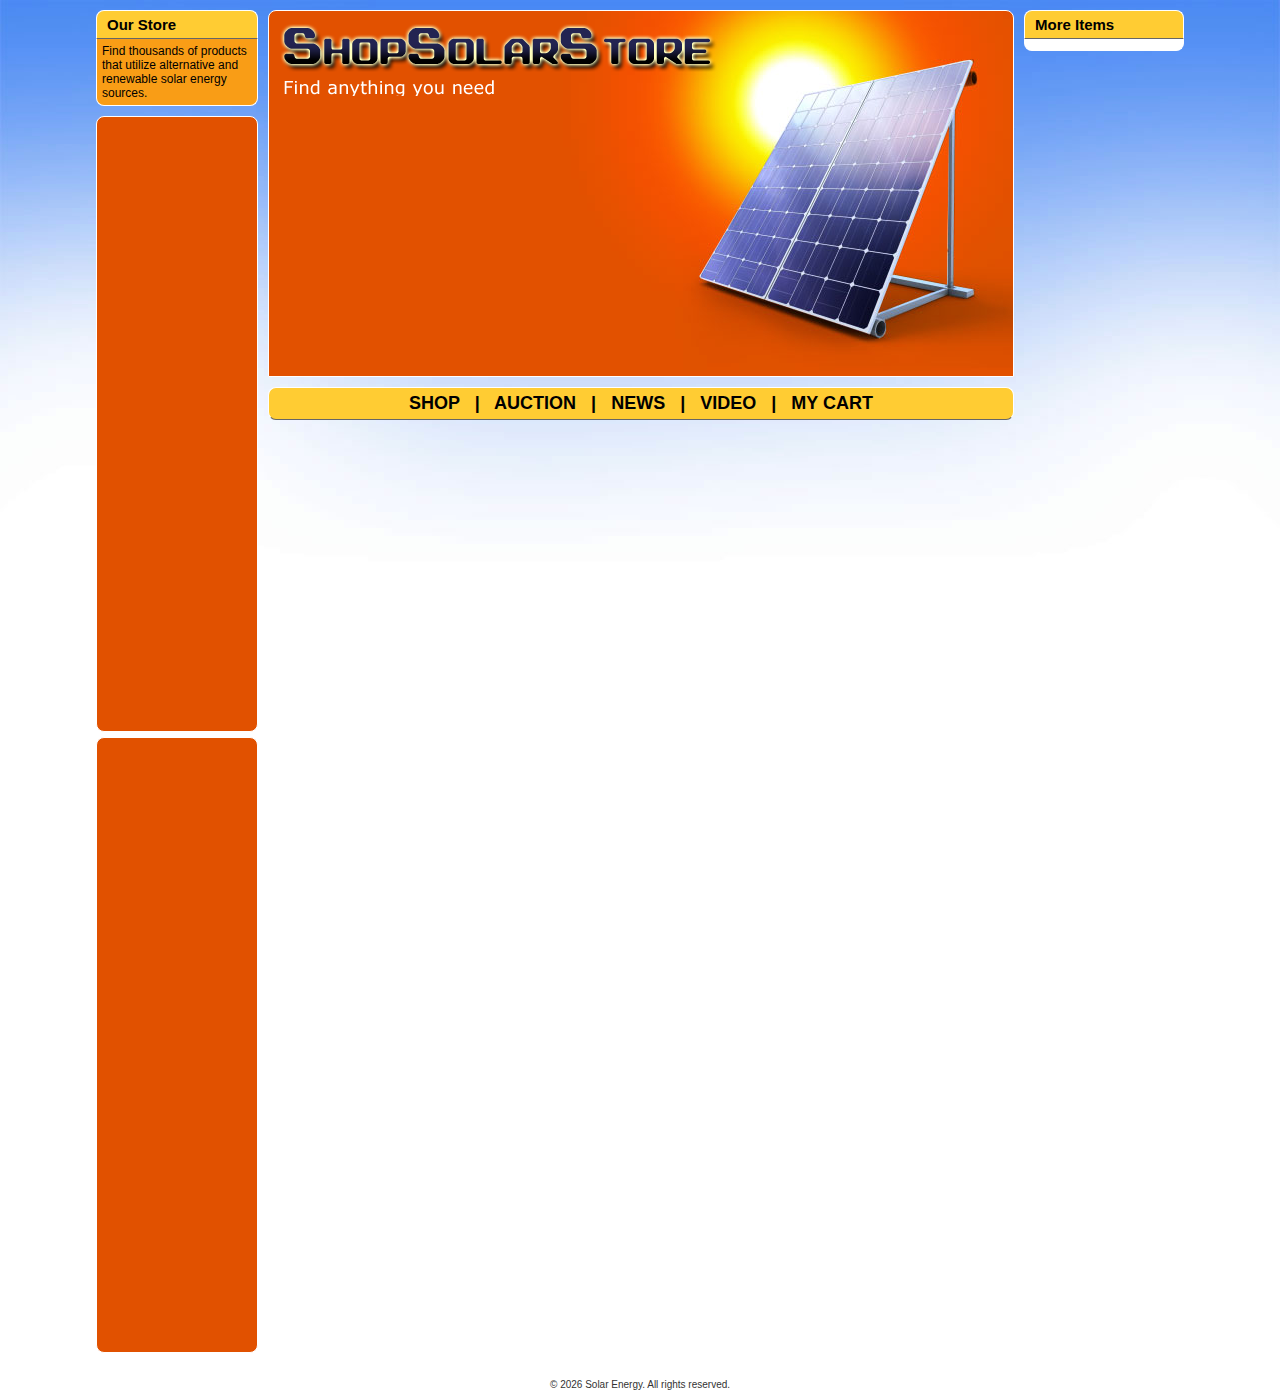
==== commit 432ca544: "" ====
--- a/trunk/templates/solar/index.html
+++ b/trunk/templates/solar/index.html
@@ -32,27 +32,11 @@
           <table width="100%" border="0" cellspacing="0" cellpadding="0" style="margin-top:10px">
             <tr>
               <td style="padding:0px;">
-                <div id="adsenseWrap" style="width:160px; height:600px; overflow:hidden;">
-<div class="adsense" style="width:160px; height:600px; overflow:hidden;"><iframe src="../../adsense.php" frameborder="0" allowtransparency="true"></iframe></div>
-                </div>
-                <div class="adsense" style="margin-top:5px;">
-<script type="text/javascript">
-<!--
-google_ad_client = adsenseId;
-google_ad_width = 160;
-google_ad_height = 600;
-google_ad_format = "160x600_as";
-google_ad_type = "text";
-google_ad_channel = adChannel;
-google_color_border = "E15100";
-google_color_bg = "E15100";
-google_color_link = "000000";
-google_color_text = "000000";
-google_color_url = "000000";
-google_ui_features = "rc:0";
-//-->
-</script>
-<script type="text/javascript" src="http://pagead2.googlesyndication.com/pagead/show_ads.js"></script>
+                <div class="adsense adv160x600">
+
+                </div>
+                <div class="adsense adv160x600" style="margin-top:5px;">
+
                 </div>
               </td>
             </tr>
@@ -68,22 +52,6 @@
         <td valign="top" class="header">
           <div id="logo"></div>
           <div style="width:360px; height:280px; margin:0; overflow:hidden;">
-<script type="text/javascript">
-<!--
-google_ad_client = adsenseId;
-google_ad_width = 300;
-google_ad_height = 250;
-google_ad_format = "300x250_as";
-google_ad_type = "image";
-google_ad_channel = adChannel;
-google_color_border = "E15100";
-google_color_bg = "E15100";
-google_color_link = "000000";
-google_color_text = "000000";
-google_color_url = "000000";
-google_ui_features = "rc:0";
-//-->
-</script>
 <script type='text/javascript'>
 <!--
 var amzn_wdgt={widget:'Search'};
--- a/trunk/style.css
+++ b/trunk/style.css
@@ -24,6 +24,20 @@
 .abs {
     position: absolute;
 }
+.adv160x600 {
+    width: 160px;
+    height: 600px;
+    overflow: hidden;
+}
+div.ads {
+    position: absolute;
+    top: 7px;
+    left: 0;
+}
+div.adsense {
+    height: 602px;
+    position: relative;
+}
 .fixed {
     position: fixed;
 }
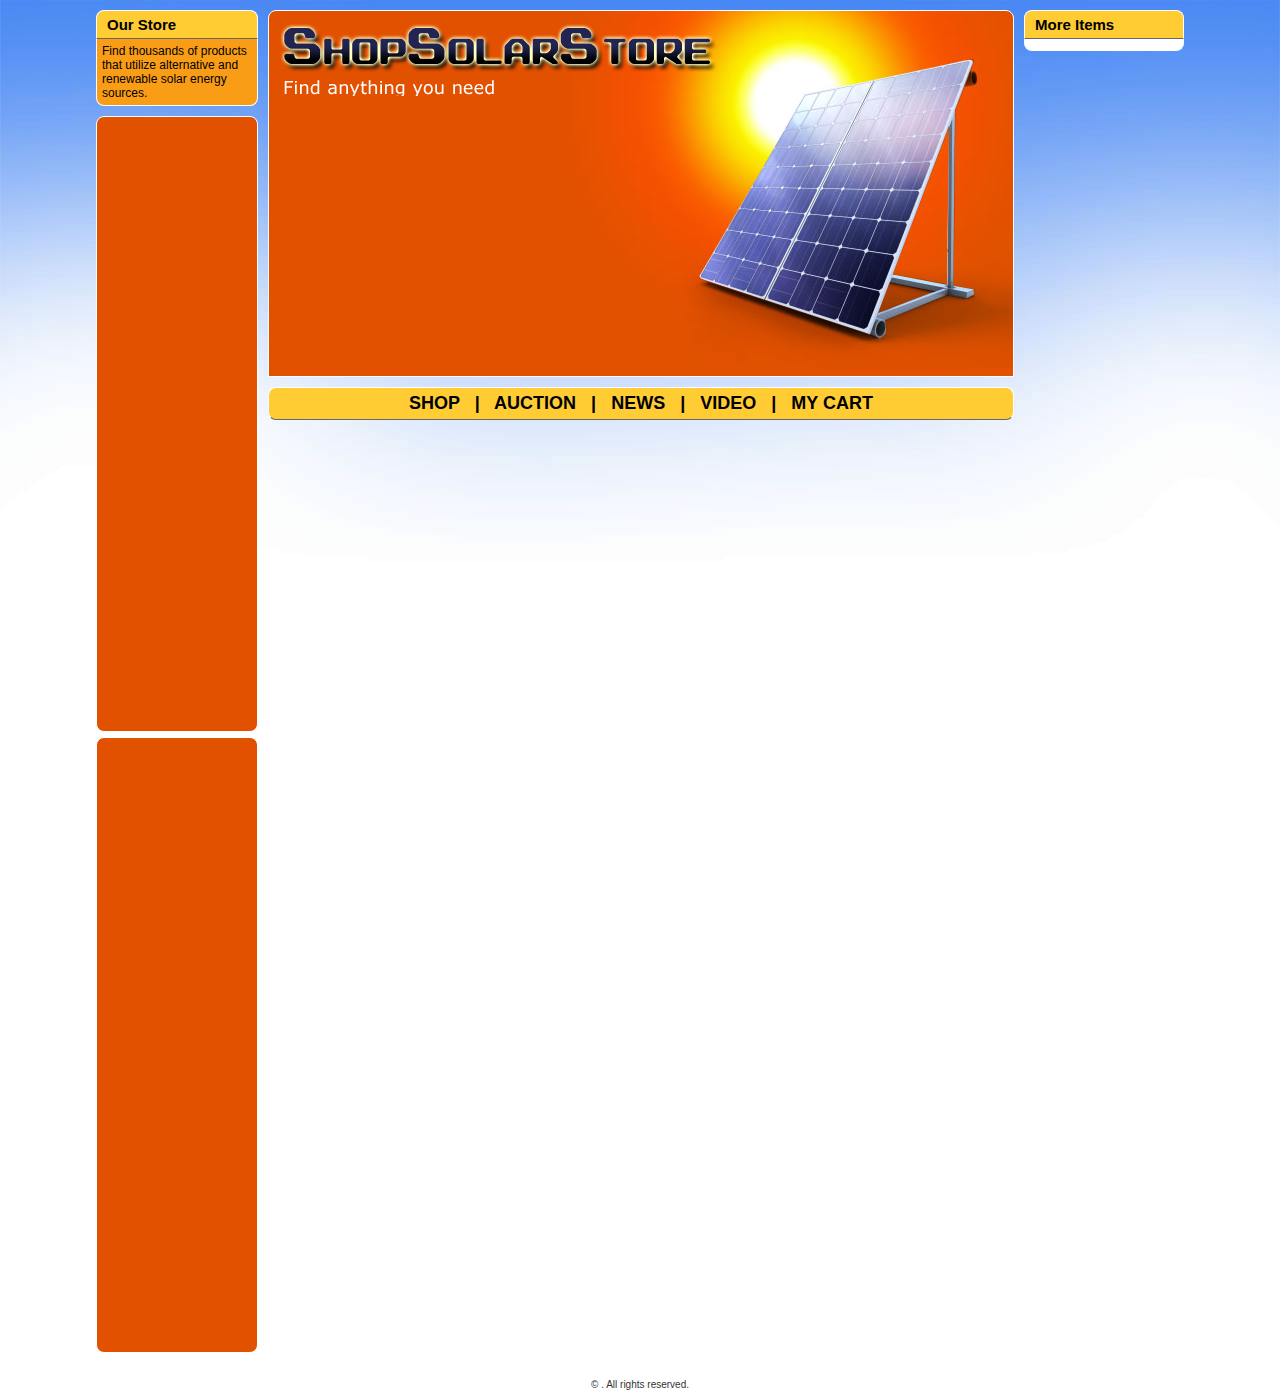
==== commit f1d0732a: "" ====
--- a/trunk/templates/solar/index.html
+++ b/trunk/templates/solar/index.html
@@ -11,7 +11,7 @@
 <script type="text/javascript" src="http://ajax.googleapis.com/ajax/libs/jquery/1.3.2/jquery.min.js"></script>
 <script type="text/javascript" src="../../js/fancyzoom/fancyzoom.min.js"></script>
 <script type="text/javascript" src="../../data/config.js"></script>
-<script type="text/javascript" src="../../js/common-src.js"></script>
+<script type="text/javascript" src="../../js/common.js"></script>
 </head>
 <body>
 <table border="0" align="center" cellpadding="0" cellspacing="10">
@@ -113,7 +113,7 @@
   <div class="itemPrice right">{price}</div>
 </div>
           </div>
-          <div id="details" class="abs shop" style="visibility:hidden;">
+          <div id="details" class="abs shop invisible">
             <div class="goback" onclick="switchRight()">Back</div>
 <div id="detailsTpl" class="hide clear">
   <div class="mainTitle">Product Details</div>
@@ -224,7 +224,7 @@
               <div class="mainTitle">Shopping Cart</div>
               <div class="body" style="padding:0 24px 14px 24px; background-color:#fff;">
                 <div id="cartLoading" style="padding-top:6px; visibility:hidden;">
-                  <div class="cartLoading" style="background:url(../../images/loading.gif) no-repeat; width:60px; padding-left:20px; margin:0 auto;">updating..</div>
+                  <div class="cartLoading">updating..</div>
                 </div>
                 <div style="font-size:9pt; font-weight:500; line-height:12pt; margin:12px 0;">
                  When you are ready to check out, please click the "Proceed to Checkout" button at the bottom of this page.
--- a/trunk/style.css
+++ b/trunk/style.css
@@ -53,6 +53,9 @@
 .hide {
     display: none;
 }
+.invisible {
+    visibility: hidden;
+}
 .left {
     float: left;
 }
@@ -122,6 +125,12 @@
     font-weight: bold;
     float: right;
     cursor: pointer;
+}
+div.cartLoading {
+    background: transparent url(images/loading.gif) 0 2px no-repeat;
+    width: 60px;
+    padding: 1px 0 1px 20px;
+    margin: 0 auto;
 }
 input.itemQty {
     text-align: right;
